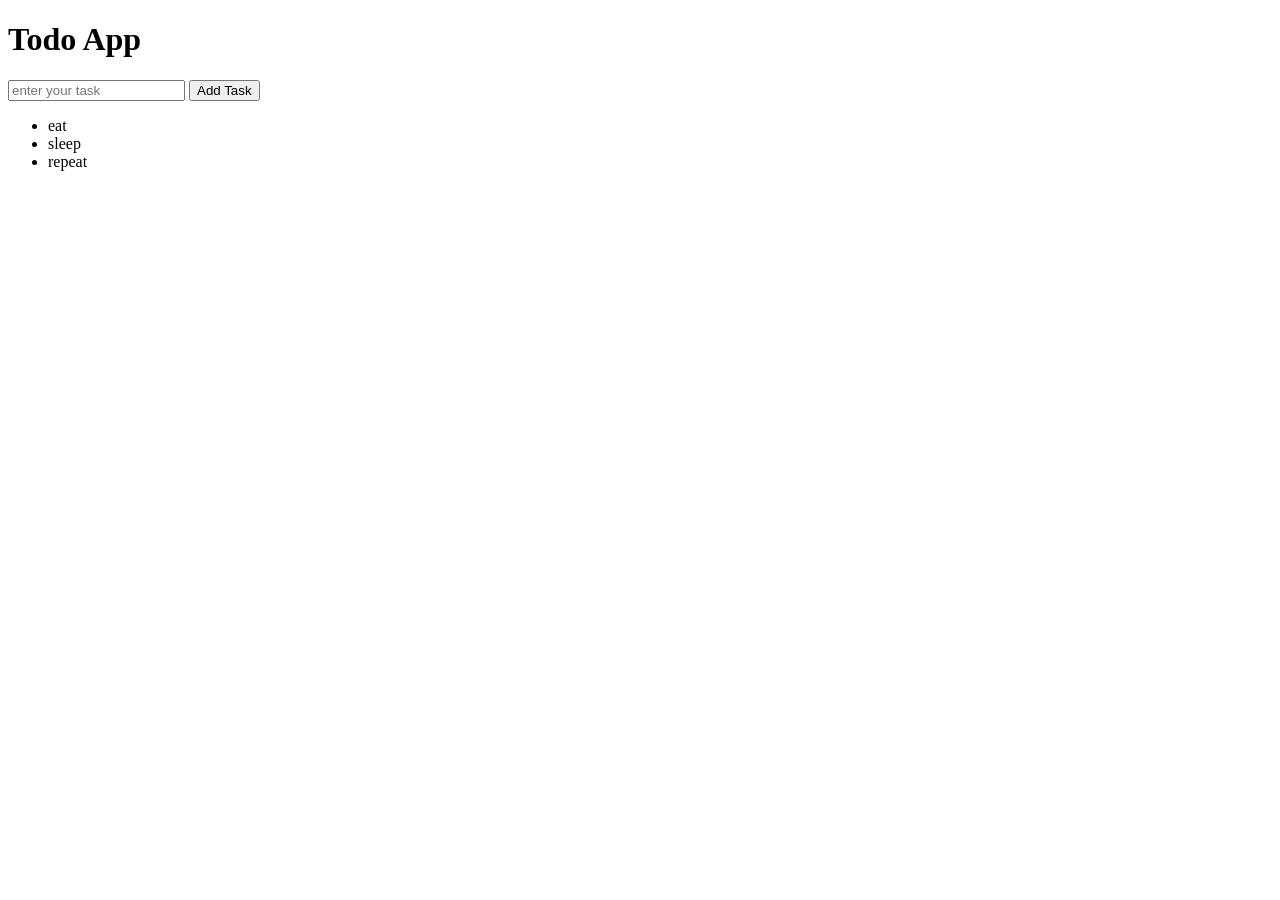
==== todo app/todo.html @ 40417e08 "added search box and button" ====
<!DOCTYPE html>
<html lang="en">
<head>
    <meta charset="UTF-8">
    <meta name="viewport" content="width=device-width, initial-scale=1.0">
    <title>My Todo App</title>
    <link rel="stylesheet" href="todo.css">
</head>
<body>
<h1>Todo App</h1>
<input placeholder="enter your task"/>
<button>Add Task</button>
<ul>
    <li>eat</li>
    <li>sleep</li>
    <li>repeat</li>
</ul>

<script src="todo.js"></script>
</body>
</html>
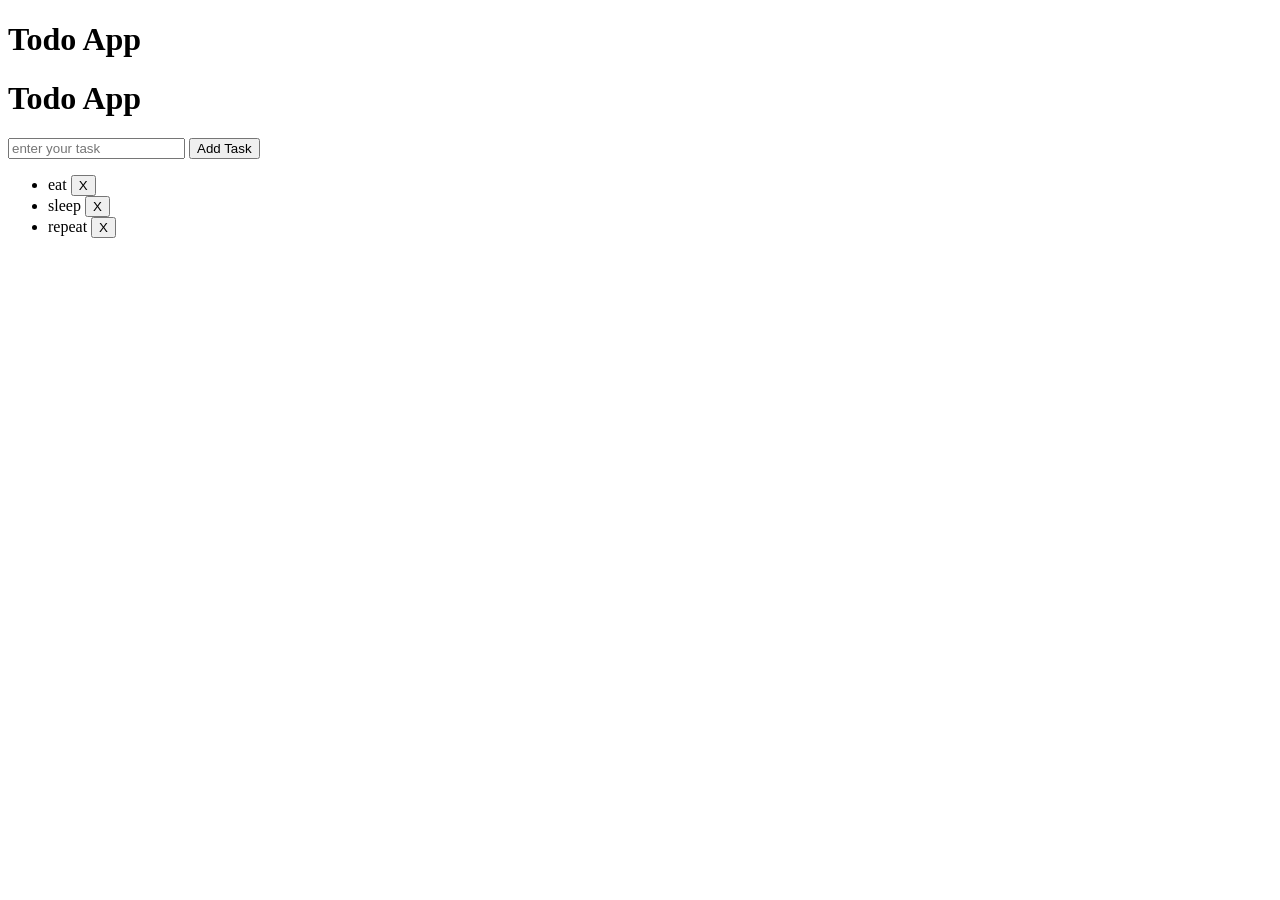
==== commit 4dac9fdf: "added h1" ====
--- a/todo app/todo.html
+++ b/todo app/todo.html
@@ -8,12 +8,13 @@
 </head>
 <body>
 <h1>Todo App</h1>
+<h1>Todo App</h1>
 <input placeholder="enter your task"/>
 <button>Add Task</button>
 <ul>
-    <li>eat</li>
-    <li>sleep</li>
-    <li>repeat</li>
+    <li>eat <button class="delete">X</button></li>
+    <li>sleep <button class="delete">X</button></li>
+    <li>repeat <button class="delete">X</button></li>
 </ul>
 
 <script src="todo.js"></script>
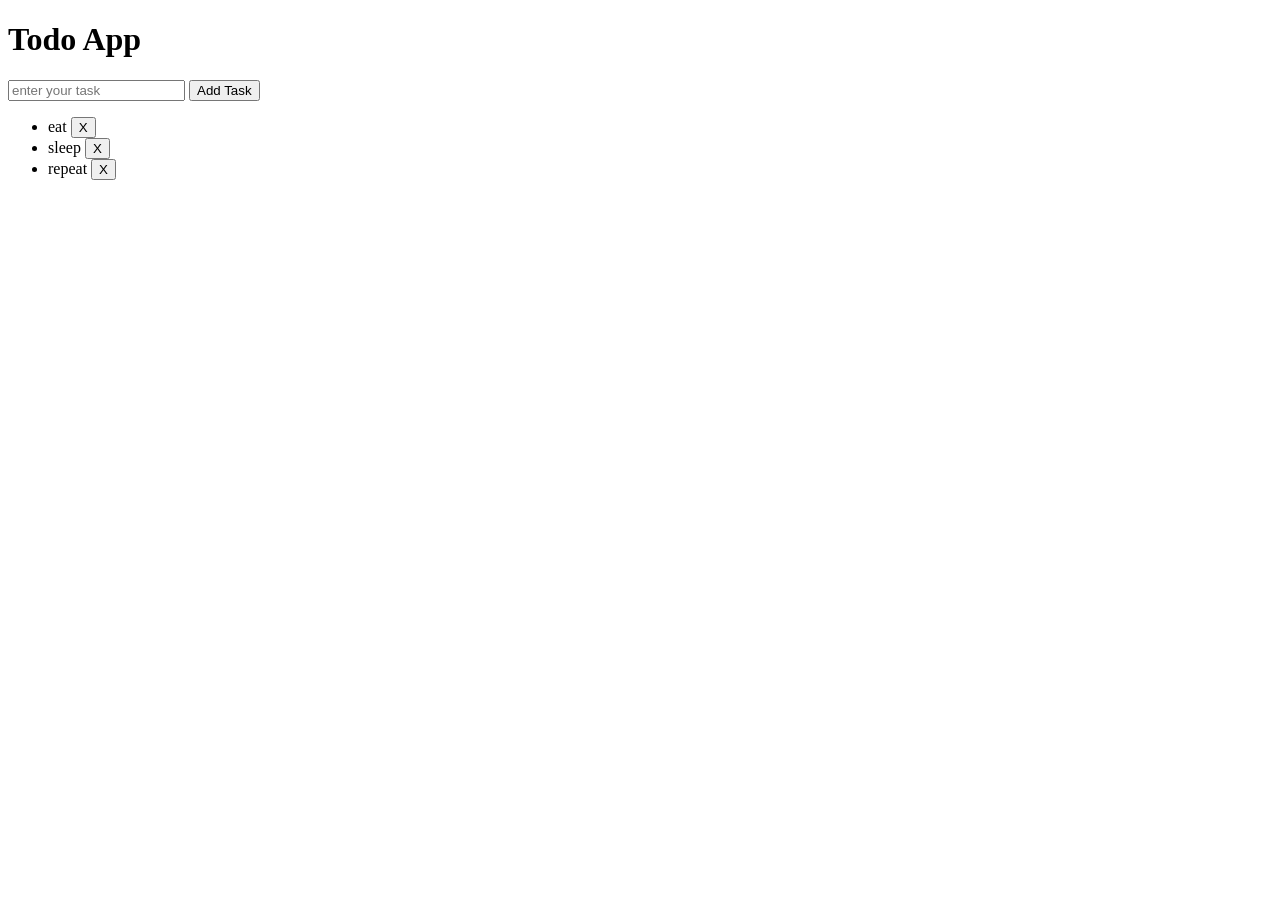
==== commit 97d62285: "remove heading" ====
--- a/todo app/todo.html
+++ b/todo app/todo.html
@@ -8,7 +8,7 @@
 </head>
 <body>
 <h1>Todo App</h1>
-<h1>Todo App</h1>
+
 <input placeholder="enter your task"/>
 <button>Add Task</button>
 <ul>
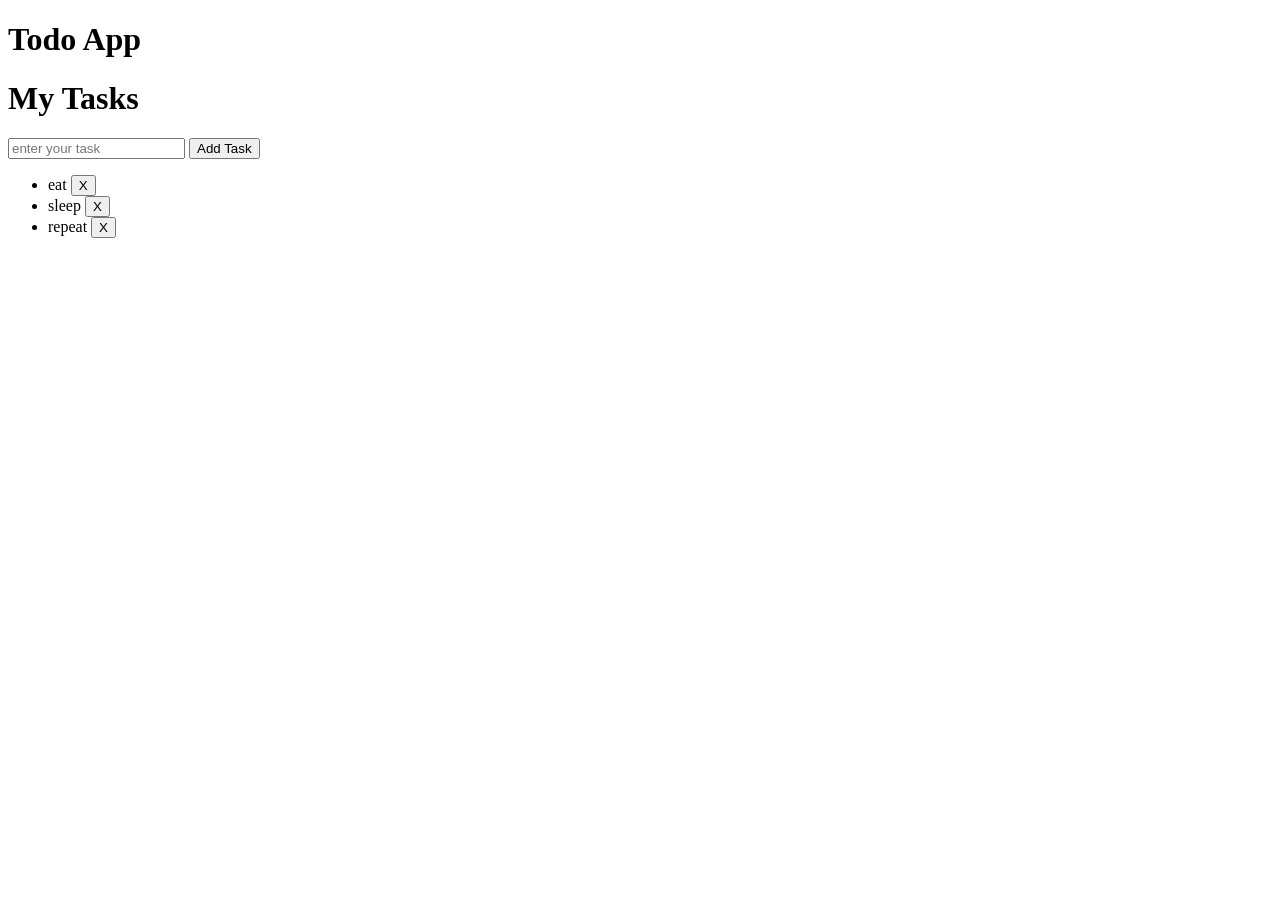
==== commit ead26861: "my task" ====
--- a/todo app/todo.html
+++ b/todo app/todo.html
@@ -8,7 +8,7 @@
 </head>
 <body>
 <h1>Todo App</h1>
-
+<h1>My Tasks</h1>
 <input placeholder="enter your task"/>
 <button>Add Task</button>
 <ul>
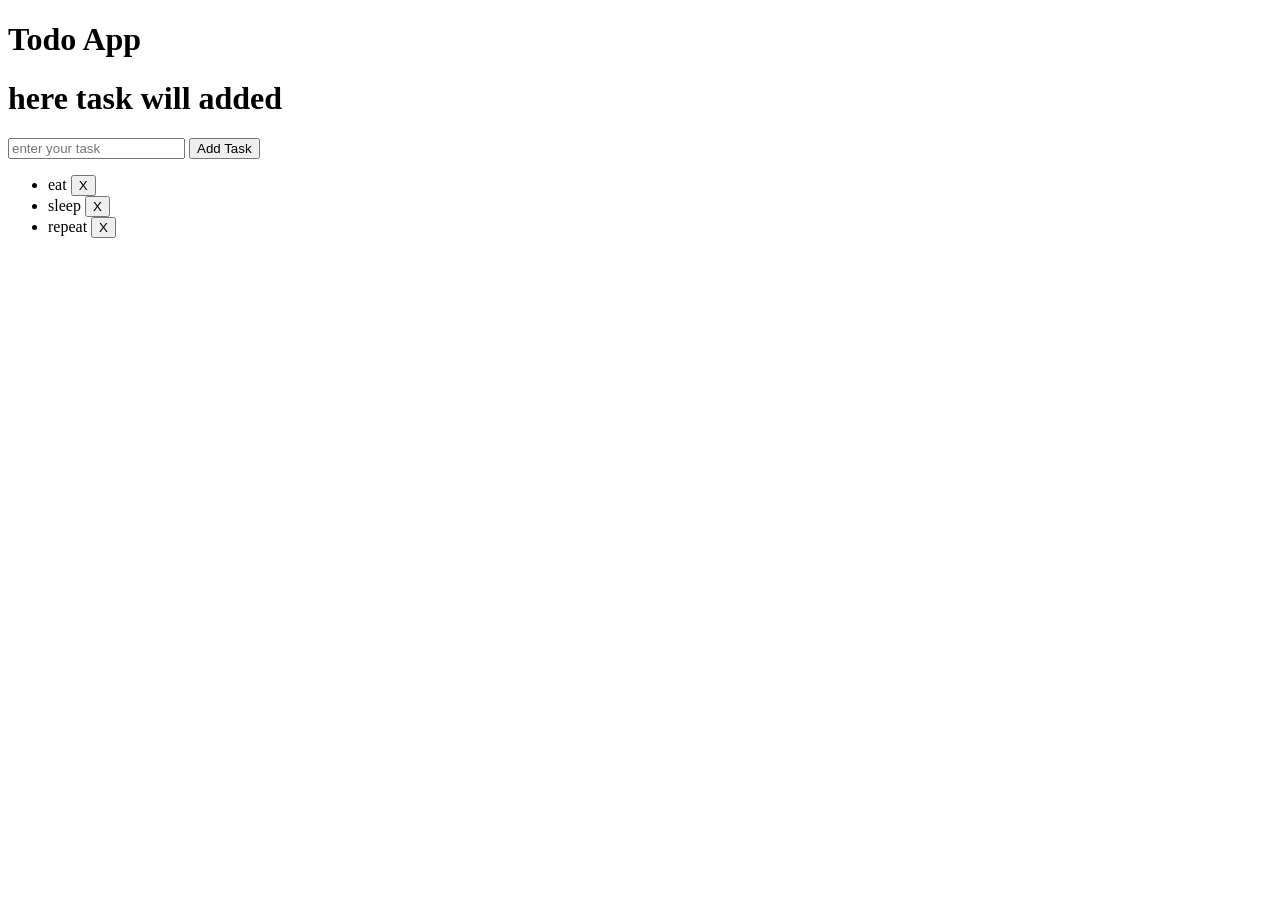
==== commit cc840953: "initial commit" ====
--- a/todo app/todo.html
+++ b/todo app/todo.html
@@ -8,9 +8,10 @@
 </head>
 <body>
 <h1>Todo App</h1>
-<h1>My Tasks</h1>
+<h1>here task will added </h1>
 <input placeholder="enter your task"/>
 <button>Add Task</button>
+
 <ul>
     <li>eat <button class="delete">X</button></li>
     <li>sleep <button class="delete">X</button></li>
